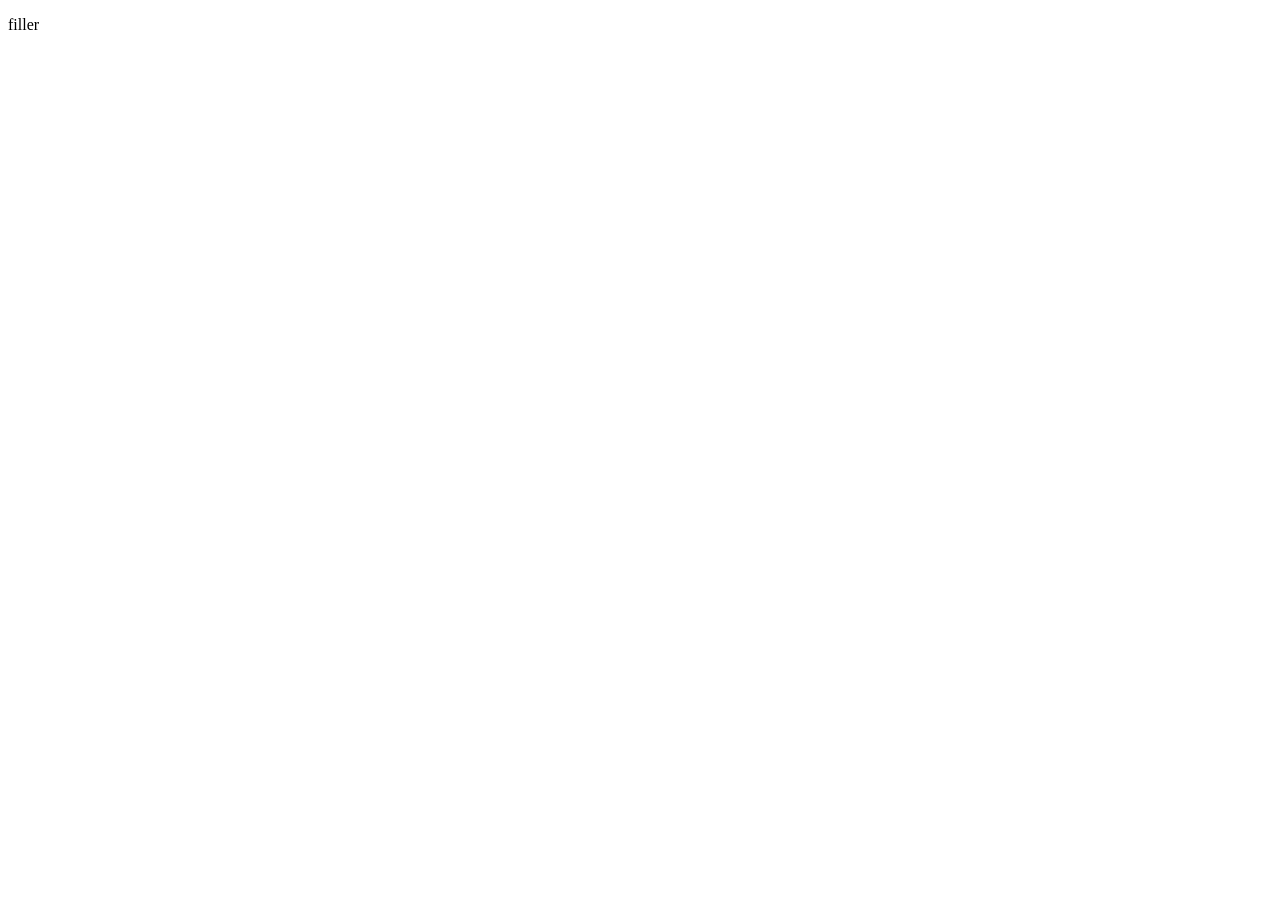
==== index.html @ 734aa5be "Add files via upload" ====
<!DOCTYPE html>
<html lang="en">
<head>
    <meta charset="UTF-8">
    <meta name="viewport" content="width=device-width, initial-scale=1.0">
    <title>Document</title>
</head>
<body>
    <p>filler</p>
</body>
</html>
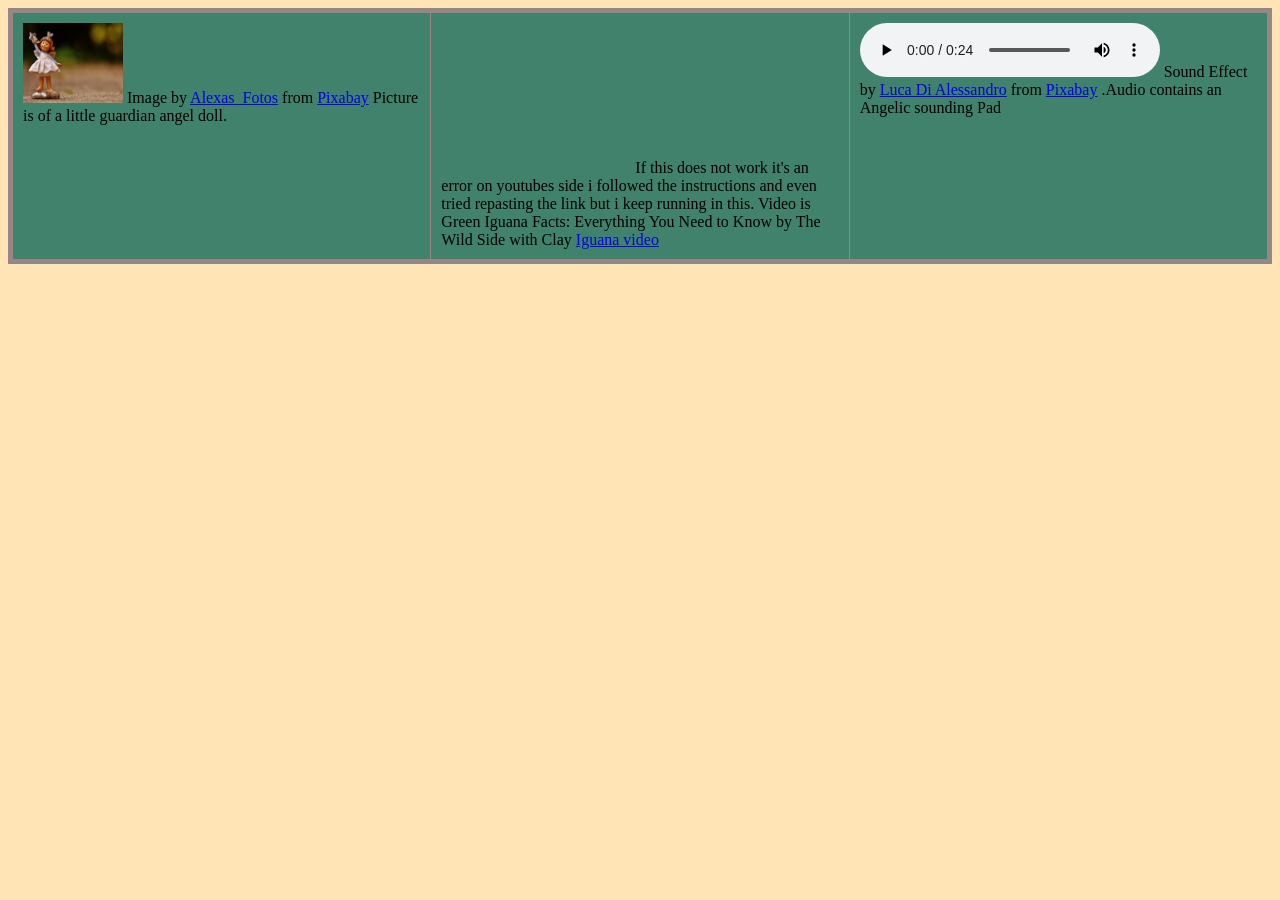
==== commit f71eb0ca: "Add files via upload" ====
--- a/index.html
+++ b/index.html
@@ -3,9 +3,31 @@
 <head>
     <meta charset="UTF-8">
     <meta name="viewport" content="width=device-width, initial-scale=1.0">
-    <title>Document</title>
+    <title>Angels and Dragons</title>
+    <link rel="stylesheet" href="w6.css">
 </head>
 <body>
-    <p>filler</p>
+    <div class="container">
+  <div class="content1"> 
+    <img src="baba/alexas_fotos-guardian-angel-1690635_1920.jpg" alt="Picture of Little Angel" width="100" height="80">
+    Image by <a href="https://pixabay.com/users/alexas_fotos-686414/?utm_source=link-attribution&utm_medium=referral&utm_campaign=image&utm_content=1690635">Alexas_Fotos</a> from <a href="https://pixabay.com//?utm_source=link-attribution&utm_medium=referral&utm_campaign=image&utm_content=1690635">Pixabay</a>
+    Picture is of a little guardian angel doll.
+  </div>
+  <div class="content2"> <iframe width="190" height="150" src="https://www.youtube.com/embed/4_nNrjmtFKY?si=lMV5Z0aOG5YtDRv1" title="YouTube video player" frameborder="0" allow="accelerometer; autoplay; clipboard-write; encrypted-media; gyroscope; picture-in-picture; web-share" referrerpolicy="strict-origin-when-cross-origin" allowfullscreen></iframe> 
+    If this does not work it's an error on youtubes side i followed the instructions and even tried repasting the link but i keep running in this.
+    Video is Green Iguana Facts: Everything You Need to Know by The Wild Side with Clay <a href="https://www.youtube.com/watch?v=4_nNrjmtFKY">Iguana video</a>
+    </div>
+  <div class="content3">
+
+    <audio controls>
+       <source src="baba/lucadialessandro-angelical-pad-143276.mp3" type="audio/mpeg">
+       
+    </audio>
+    Sound Effect by <a href="https://pixabay.com/users/lucadialessandro-25927643/?utm_source=link-attribution&utm_medium=referral&utm_campaign=music&utm_content=143276">Luca Di Alessandro</a> from <a href="https://pixabay.com//?utm_source=link-attribution&utm_medium=referral&utm_campaign=music&utm_content=143276">Pixabay</a>
+    .Audio contains an Angelic sounding Pad
+  </div>
+  
+    </div>  
+
 </body>
-</html>+</html> 
--- a/w6.css
+++ b/w6.css
@@ -0,0 +1,27 @@
+body{
+    background-color: moccasin;
+}
+
+.container {
+  display: grid;
+  grid-template-areas:
+    "content1 content2 content3"
+    ;
+  grid-template-columns: 1fr 1fr 1fr;
+  gap: 1px;
+  background-color: rgb(150, 134, 134);
+  padding: 5px;
+}
+.container div {
+  background-color:rgb(64, 130, 108) ;
+  padding: 10px;
+}
+.container div.content1 {
+  grid-area: content1;
+}
+.container div.content2 {
+  grid-area: content2;
+}
+.container div.content3 {
+  grid-area: content3
+}
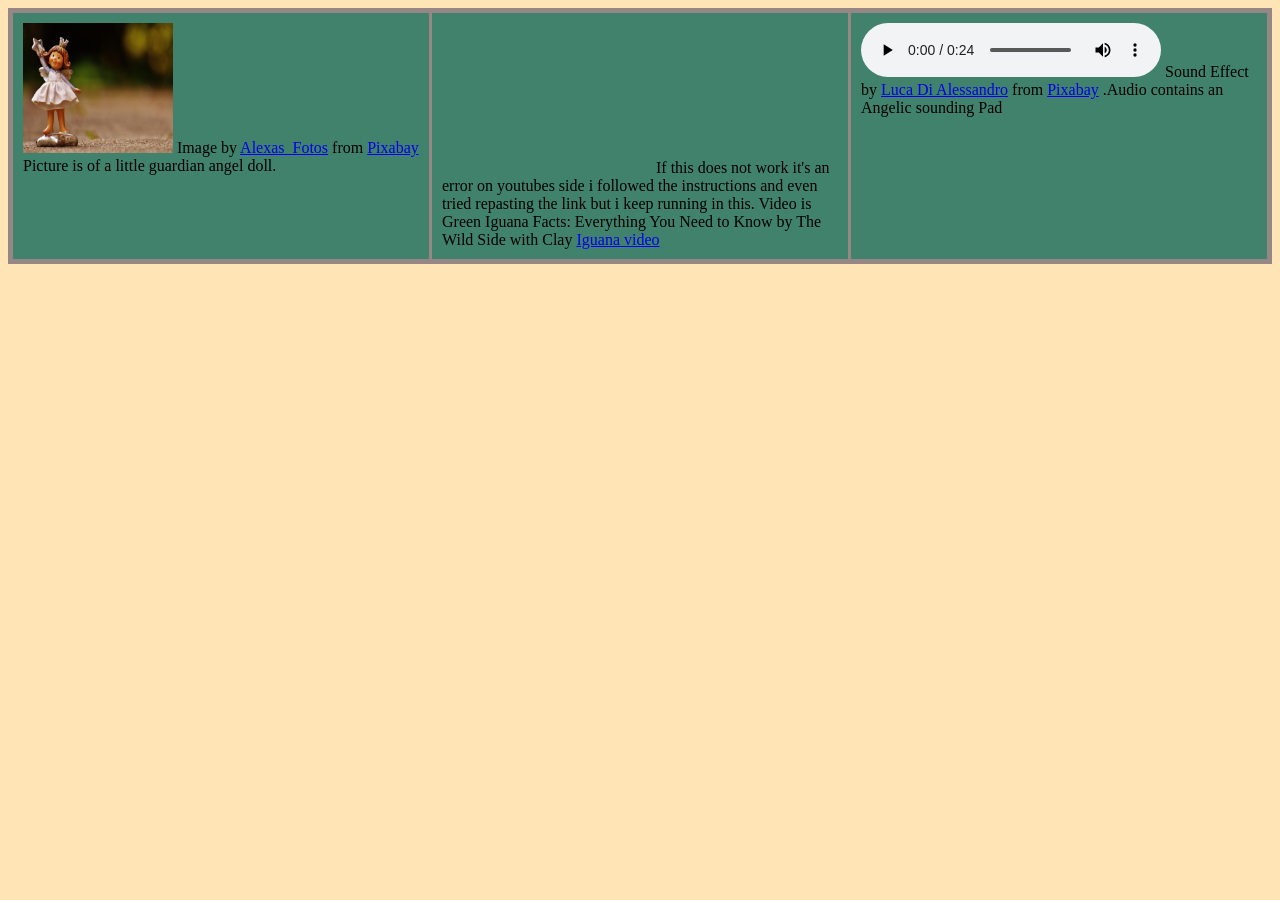
==== commit 849c883b: "Add files via upload" ====
--- a/index.html
+++ b/index.html
@@ -9,11 +9,11 @@
 <body>
     <div class="container">
   <div class="content1"> 
-    <img src="baba/alexas_fotos-guardian-angel-1690635_1920.jpg" alt="Picture of Little Angel" width="100" height="80">
+    <img src="baba/alexas_fotos-guardian-angel-1690635_1920.jpg" alt="Picture of Little Angel" width="150" height="130">
     Image by <a href="https://pixabay.com/users/alexas_fotos-686414/?utm_source=link-attribution&utm_medium=referral&utm_campaign=image&utm_content=1690635">Alexas_Fotos</a> from <a href="https://pixabay.com//?utm_source=link-attribution&utm_medium=referral&utm_campaign=image&utm_content=1690635">Pixabay</a>
     Picture is of a little guardian angel doll.
   </div>
-  <div class="content2"> <iframe width="190" height="150" src="https://www.youtube.com/embed/4_nNrjmtFKY?si=lMV5Z0aOG5YtDRv1" title="YouTube video player" frameborder="0" allow="accelerometer; autoplay; clipboard-write; encrypted-media; gyroscope; picture-in-picture; web-share" referrerpolicy="strict-origin-when-cross-origin" allowfullscreen></iframe> 
+  <div class="content2"> <iframe width="210" height="150" src="https://www.youtube.com/embed/4_nNrjmtFKY?si=lMV5Z0aOG5YtDRv1" title="YouTube video player" frameborder="0" allow="accelerometer; autoplay; clipboard-write; encrypted-media; gyroscope; picture-in-picture; web-share" referrerpolicy="strict-origin-when-cross-origin" allowfullscreen></iframe> 
     If this does not work it's an error on youtubes side i followed the instructions and even tried repasting the link but i keep running in this.
     Video is Green Iguana Facts: Everything You Need to Know by The Wild Side with Clay <a href="https://www.youtube.com/watch?v=4_nNrjmtFKY">Iguana video</a>
     </div>
--- a/w6.css
+++ b/w6.css
@@ -8,7 +8,7 @@
     "content1 content2 content3"
     ;
   grid-template-columns: 1fr 1fr 1fr;
-  gap: 1px;
+  gap: 3px;
   background-color: rgb(150, 134, 134);
   padding: 5px;
 }
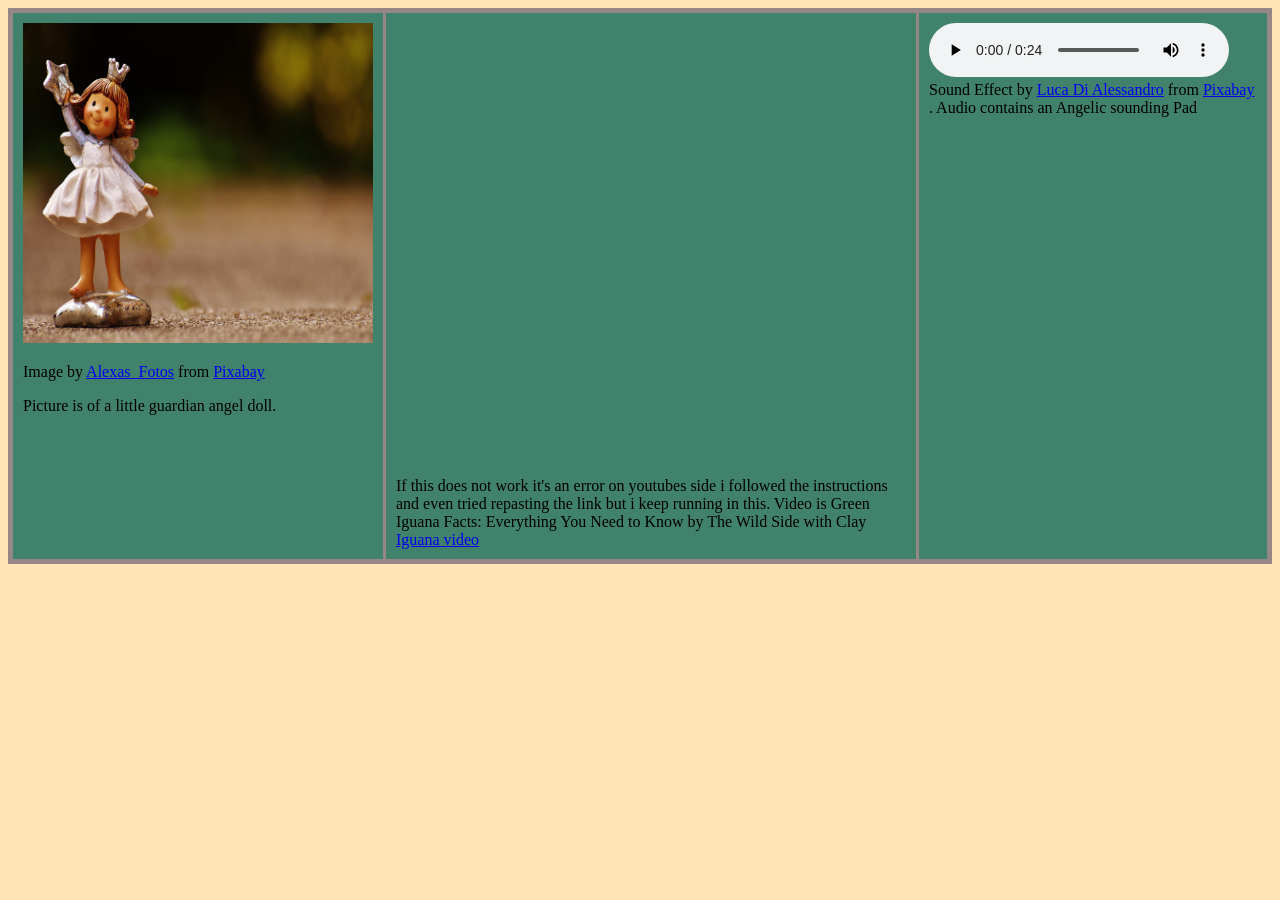
==== commit 7accec56: "Add files via upload" ====
--- a/index.html
+++ b/index.html
@@ -9,11 +9,12 @@
 <body>
     <div class="container">
   <div class="content1"> 
-    <img src="baba/alexas_fotos-guardian-angel-1690635_1920.jpg" alt="Picture of Little Angel" width="150" height="130">
-    Image by <a href="https://pixabay.com/users/alexas_fotos-686414/?utm_source=link-attribution&utm_medium=referral&utm_campaign=image&utm_content=1690635">Alexas_Fotos</a> from <a href="https://pixabay.com//?utm_source=link-attribution&utm_medium=referral&utm_campaign=image&utm_content=1690635">Pixabay</a>
-    Picture is of a little guardian angel doll.
+    <img src="baba/alexas_fotos-guardian-angel-1690635_1920.jpg" alt="Picture of Little Angel" width="350" height="320">
+    
+    <p>Image by <a href="https://pixabay.com/users/alexas_fotos-686414/?utm_source=link-attribution&utm_medium=referral&utm_campaign=image&utm_content=1690635">Alexas_Fotos</a> from <a href="https://pixabay.com//?utm_source=link-attribution&utm_medium=referral&utm_campaign=image&utm_content=1690635">Pixabay</a></p>
+    <p>Picture is of a little guardian angel doll.</p>
   </div>
-  <div class="content2"> <iframe width="210" height="150" src="https://www.youtube.com/embed/4_nNrjmtFKY?si=lMV5Z0aOG5YtDRv1" title="YouTube video player" frameborder="0" allow="accelerometer; autoplay; clipboard-write; encrypted-media; gyroscope; picture-in-picture; web-share" referrerpolicy="strict-origin-when-cross-origin" allowfullscreen></iframe> 
+  <div class="content2"> <iframe width="510" height="450" src="https://www.youtube.com/embed/4_nNrjmtFKY?si=lMV5Z0aOG5YtDRv1" title="YouTube video player" frameborder="0" allow="accelerometer; autoplay; clipboard-write; encrypted-media; gyroscope; picture-in-picture; web-share" referrerpolicy="strict-origin-when-cross-origin" allowfullscreen></iframe> 
     If this does not work it's an error on youtubes side i followed the instructions and even tried repasting the link but i keep running in this.
     Video is Green Iguana Facts: Everything You Need to Know by The Wild Side with Clay <a href="https://www.youtube.com/watch?v=4_nNrjmtFKY">Iguana video</a>
     </div>
@@ -24,7 +25,7 @@
        
     </audio>
     Sound Effect by <a href="https://pixabay.com/users/lucadialessandro-25927643/?utm_source=link-attribution&utm_medium=referral&utm_campaign=music&utm_content=143276">Luca Di Alessandro</a> from <a href="https://pixabay.com//?utm_source=link-attribution&utm_medium=referral&utm_campaign=music&utm_content=143276">Pixabay</a>
-    .Audio contains an Angelic sounding Pad
+    . Audio contains an Angelic sounding Pad
   </div>
   
     </div>  
